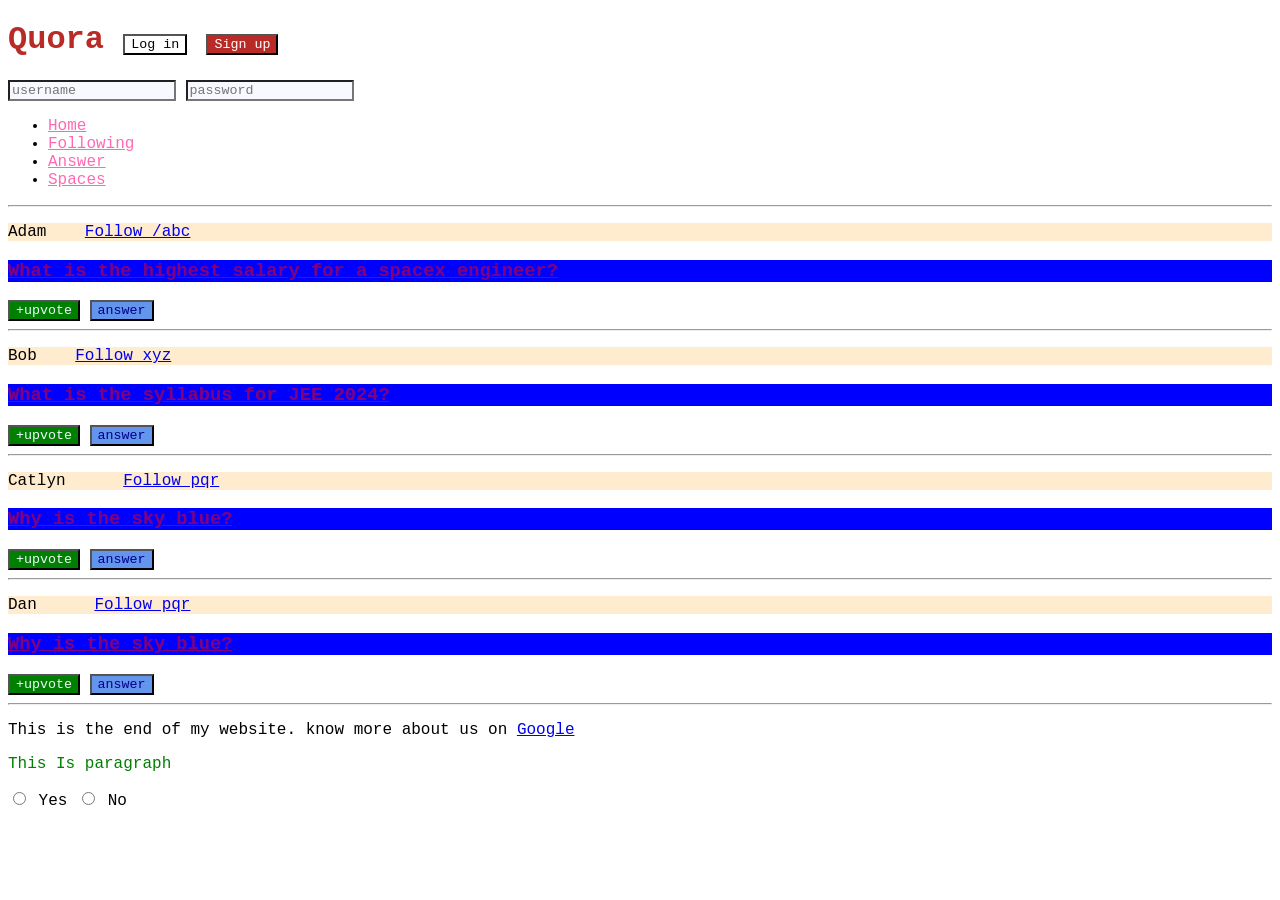
==== indext.html @ 1f19df0e "CSS Chapter -2" ====
<!DOCTYPE html>
<html lang="en">
  <head>
    <meta charset="UTF-8" />
    <meta http-equiv="X-UA-Compatible" content="IE=edge" />
    <meta name="viewport" content="width=device-width, initial-scale=1.0" />
    <title>CSS Chapter2</title>
    <link rel="stylesheet" href="style.css"/>
  </head>
  <body>
    <header>
        <h1>Quora 
            <button id="login">Log in</button>
            <button id="signup">Sign up</button>
        </h1>
        <div>
            <input type="text" placeholder="username">
            <input type="password" placeholder="password">
        </div>
        <nav>
            <ul>
                <li><a href="/home">Home</a></li>
                <li><a href="/following">Following</a></li>
                <li><a href="/answer">Answer</a></li>
                <li><a href="/spaces">Spaces</a></li>
            </ul>
        </nav>
        <hr>
    </header>
    <main>
        <p class="post">
        Adam &nbsp;&nbsp;
        <a class="follow" href="/adam">Follow /abc</a></span>
        </p>
        <h3>What is the highest salary for a spacex engineer?</h3>
        <span>
            <button class="upvote">+upvote</button>
            <button>answer</button>
        </span>
        <hr />

        <p class="post">
        Bob &nbsp;&nbsp;
        <a class="follow" href="/bob">Follow xyz</a>
        </p>
        <h3>What is the syllabus for JEE 2024?</h3>
        <span>
            <button class="upvote">+upvote</button>
            <button>answer</button>
        </span>
        <hr />

        <p class="post">
        Catlyn &nbsp;&nbsp;&nbsp;&nbsp;
        <a class="follow" href="/catlyn">Follow pqr</a>
        </p>
        <h3>Why is the sky blue?</h3>
        <span>
            <button class="upvote">+upvote</button>
            <button>answer</button>
        </span>
        <hr />

        <p class="post">
            Dan &nbsp;&nbsp;&nbsp;&nbsp;
            <a class="follow" href="/dan">Follow pqr</a>
            </p>
            <h3>Why is the sky blue?</h3>
            <span>
                <button class="upvote">+upvote</button>
                <button>answer</button>
            </span>
            <hr />
            <p>This is the end of my website. know more about us on <a href="google.com">Google</a></p>
    </main>
    <div id="myid">
        <p>
            This Is paragraph
        </p>
        <div>
            <input type="radio" id="yes" name="agreement">
            <label for="yes">Yes</label>
            <input type="radio" id="no" name="agreement">
            <label for="no">No</label>
        </div>
    </div>
  </body>
</html>
---- style.css ----
*{
    font-family:'Courier New', Courier, monospace;
}
h3 {
    color:purple
}
h1{
    color: #b92b27;
}
#login {
    background-color: white;
}
#signup {
    background-color: #b92b27;
    color: white;
}
.upvote {
    background-color:green;
    color: aliceblue;
}
#myid p{
    color:green ;
}
/* descendant selector */
.post p a {
    color:purple;
    background-color:yellow;
}
nav ul li a {
    color:hotpink;
}
p + h3 {
    text-decoration: underline;
}
.upvote+button{
    background-color:cornflowerblue;
    color:darkblue;
}
div>input {
    background-color:darksalmon;
}
input[type= "text"] {
    background-color:green;
}
input[type="password"] {
    background-color:red;
}
input[type]  {
    background-color:ghostwhite;
}

button:hover {
    background-color:black;
    color:white;
}
button:active {
    background-color: red;
    color:black;
}
p:active {
    font-weight:bold;
    color:green;
}
input[type="radio"]:checked +label {
    color:red;
    font-weight:bold;
}
.post.post.post.post:nth-of-type(n) {
    background-color:blanchedalmond
}
h2 {
    background-color:yellow
}
h3 {
    background-color:blue;
}
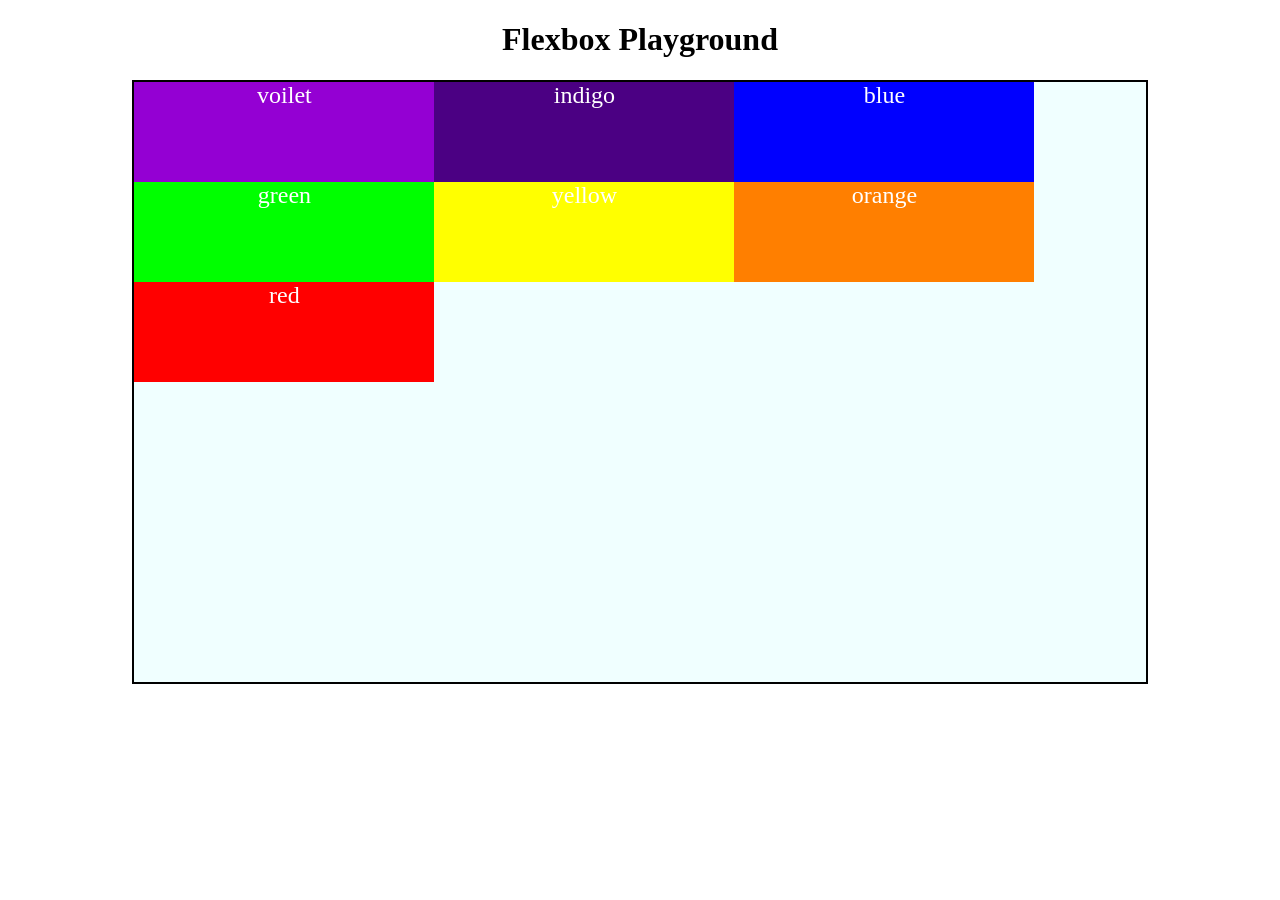
==== commit 39710953: "Chapter 5 Rainbow CSS" ====
--- a/indext.html
+++ b/indext.html
@@ -1,88 +1,22 @@
 <!DOCTYPE html>
 <html lang="en">
-  <head>
-    <meta charset="UTF-8" />
-    <meta http-equiv="X-UA-Compatible" content="IE=edge" />
-    <meta name="viewport" content="width=device-width, initial-scale=1.0" />
-    <title>CSS Chapter2</title>
-    <link rel="stylesheet" href="style.css"/>
-  </head>
-  <body>
-    <header>
-        <h1>Quora 
-            <button id="login">Log in</button>
-            <button id="signup">Sign up</button>
-        </h1>
-        <div>
-            <input type="text" placeholder="username">
-            <input type="password" placeholder="password">
+<head>
+    <meta charset="UTF-8">
+    <meta name="viewport" content="width=device-width, initial-scale=1.0">
+    <title>Document</title>
+    <link rel="stylesheet" href="style.css" />
+</head>
+<body>
+    <h1> Flexbox Playground </h1>
+        <div id="container">
+            <div style="background-color: #9400d3">voilet</div>
+            <div style="background-color: #4b0083">indigo</div>
+            <div style="background-color: #0000ff">blue</div>
+            <div style="background-color: #00ff00">green</div>
+            <div style="background-color: #ffff00">yellow</div>
+            <div style="background-color: #ff7f00">orange</div>
+            <div style="background-color: #ff0000">red</div>
         </div>
-        <nav>
-            <ul>
-                <li><a href="/home">Home</a></li>
-                <li><a href="/following">Following</a></li>
-                <li><a href="/answer">Answer</a></li>
-                <li><a href="/spaces">Spaces</a></li>
-            </ul>
-        </nav>
-        <hr>
-    </header>
-    <main>
-        <p class="post">
-        Adam &nbsp;&nbsp;
-        <a class="follow" href="/adam">Follow /abc</a></span>
-        </p>
-        <h3>What is the highest salary for a spacex engineer?</h3>
-        <span>
-            <button class="upvote">+upvote</button>
-            <button>answer</button>
-        </span>
-        <hr />
+</body>
+</html>
 
-        <p class="post">
-        Bob &nbsp;&nbsp;
-        <a class="follow" href="/bob">Follow xyz</a>
-        </p>
-        <h3>What is the syllabus for JEE 2024?</h3>
-        <span>
-            <button class="upvote">+upvote</button>
-            <button>answer</button>
-        </span>
-        <hr />
-
-        <p class="post">
-        Catlyn &nbsp;&nbsp;&nbsp;&nbsp;
-        <a class="follow" href="/catlyn">Follow pqr</a>
-        </p>
-        <h3>Why is the sky blue?</h3>
-        <span>
-            <button class="upvote">+upvote</button>
-            <button>answer</button>
-        </span>
-        <hr />
-
-        <p class="post">
-            Dan &nbsp;&nbsp;&nbsp;&nbsp;
-            <a class="follow" href="/dan">Follow pqr</a>
-            </p>
-            <h3>Why is the sky blue?</h3>
-            <span>
-                <button class="upvote">+upvote</button>
-                <button>answer</button>
-            </span>
-            <hr />
-            <p>This is the end of my website. know more about us on <a href="google.com">Google</a></p>
-    </main>
-    <div id="myid">
-        <p>
-            This Is paragraph
-        </p>
-        <div>
-            <input type="radio" id="yes" name="agreement">
-            <label for="yes">Yes</label>
-            <input type="radio" id="no" name="agreement">
-            <label for="no">No</label>
-        </div>
-    </div>
-  </body>
-</html>
--- a/style.css
+++ b/style.css
@@ -1,76 +1,30 @@
-*{
-    font-family:'Courier New', Courier, monospace;
+#container {
+    height: 600px;
+    width: 80%;
+    background-color: azure;
+    margin: 10px auto;
+    border: 2px solid black;
+    display: flex;
+    flex-direction: row;
+    justify-content: flex-start;
+    flex-wrap: wrap;
+    align-items: baseline;
+    align-content: flex-start;
+    
 }
-h3 {
-    color:purple
+#org {
+    align-self:flex-start ;
+    flex-basis: 50px;
+    flex-grow: 2;
 }
-h1{
-    color: #b92b27;
-}
-#login {
-    background-color: white;
-}
-#signup {
-    background-color: #b92b27;
-    color: white;
-}
-.upvote {
-    background-color:green;
-    color: aliceblue;
-}
-#myid p{
-    color:green ;
-}
-/* descendant selector */
-.post p a {
-    color:purple;
-    background-color:yellow;
-}
-nav ul li a {
-    color:hotpink;
-}
-p + h3 {
-    text-decoration: underline;
-}
-.upvote+button{
-    background-color:cornflowerblue;
-    color:darkblue;
-}
-div>input {
-    background-color:darksalmon;
-}
-input[type= "text"] {
-    background-color:green;
-}
-input[type="password"] {
-    background-color:red;
-}
-input[type]  {
-    background-color:ghostwhite;
+h1 {
+    text-align: center;
 }
 
-button:hover {
-    background-color:black;
-    color:white;
+#container div {
+    height: 100px;
+    width: 300px;
+    color: white;
+    text-align: center;
+    font-size: 1.5em;
 }
-button:active {
-    background-color: red;
-    color:black;
-}
-p:active {
-    font-weight:bold;
-    color:green;
-}
-input[type="radio"]:checked +label {
-    color:red;
-    font-weight:bold;
-}
-.post.post.post.post:nth-of-type(n) {
-    background-color:blanchedalmond
-}
-h2 {
-    background-color:yellow
-}
-h3 {
-    background-color:blue;
-}
